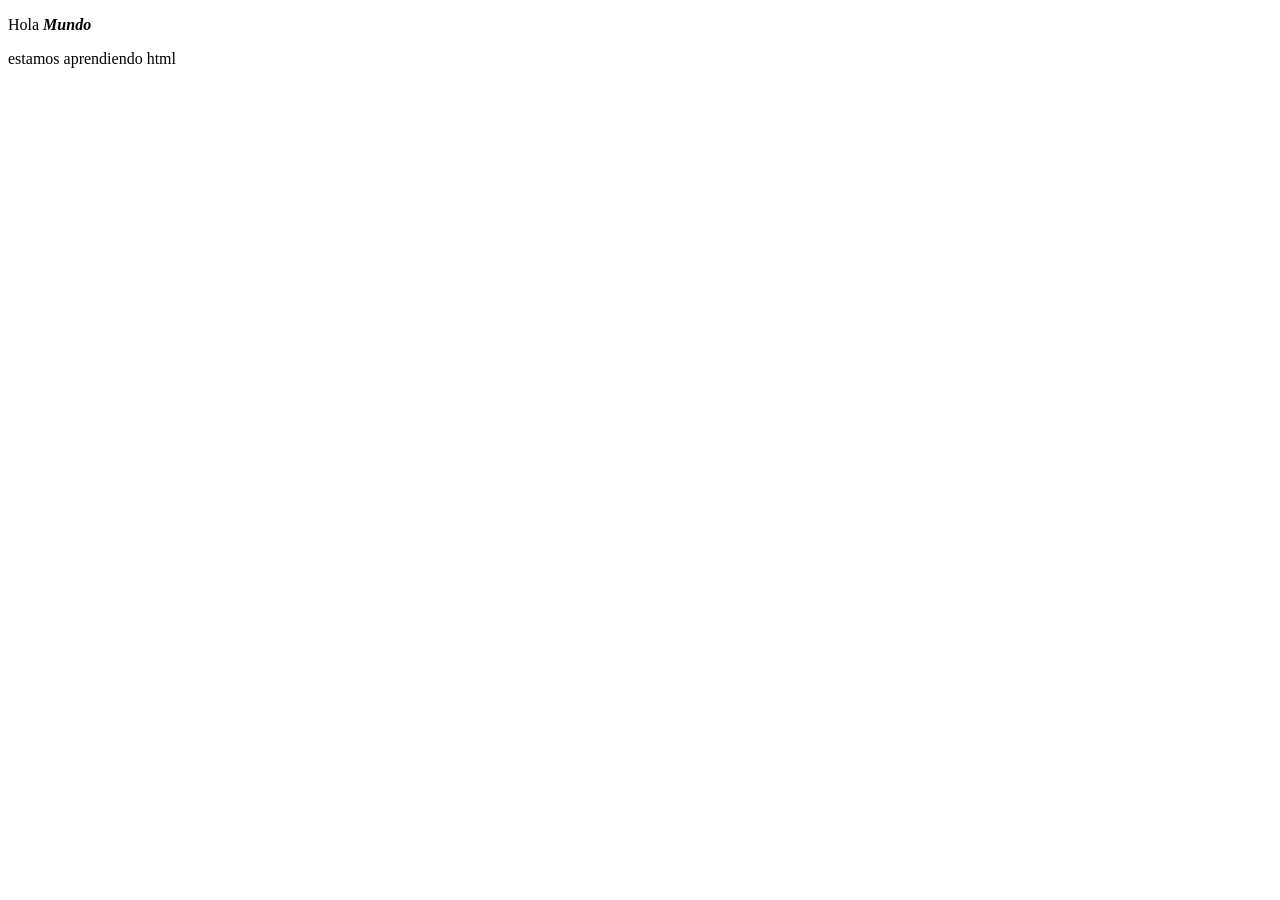
==== index.html @ f1ef07fe "primeras actividades" ====
<!DOCTYPE html>
<html lang="en">
<head>
	<meta charset="UTF-8">
	<meta name="viewport" content="width=device-width, initial-scale=1.0">
	<title>Document</title>
</head>
<body>
	<p>Hola <strong><i>Mundo</i></strong></p>
	<p> estamos aprendiendo html</p>
</body>
</html>
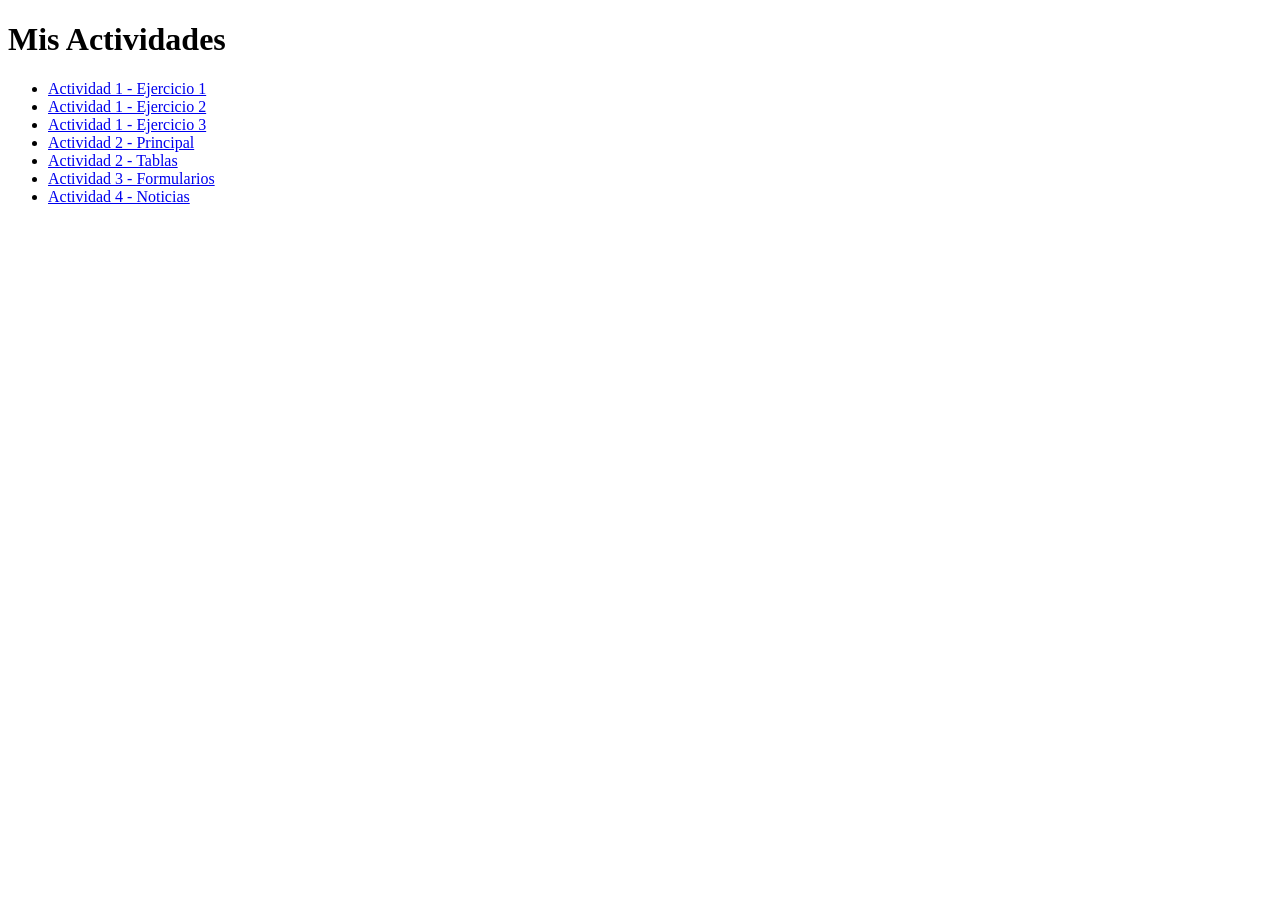
==== commit c94a48c6: "index" ====
--- a/index.html
+++ b/index.html
@@ -1,12 +1,30 @@
 <!DOCTYPE html>
-<html lang="en">
+<html lang="es">
 <head>
-	<meta charset="UTF-8">
-	<meta name="viewport" content="width=device-width, initial-scale=1.0">
-	<title>Document</title>
+    <meta charset="UTF-8">
+    <meta name="viewport" content="width=device-width, initial-scale=1.0">
+    <title>Mis Actividades</title>
 </head>
 <body>
-	<p>Hola <strong><i>Mundo</i></strong></p>
-	<p> estamos aprendiendo html</p>
+
+    <h1>Mis Actividades</h1>
+
+    <ul>
+        <!-- Actividad 1 -->
+        <li><a href="actividad_1/ejercicio1_jpm.html">Actividad 1 - Ejercicio 1</a></li>
+        <li><a href="actividad_1/Texto Ejercicio2.html">Actividad 1 - Ejercicio 2</a></li>
+        <li><a href="actividad_1/Texto Ejercicio3.html">Actividad 1 - Ejercicio 3</a></li>
+
+        <!-- Actividad 2 -->
+        <li><a href="actividad2/actividad2.html">Actividad 2 - Principal</a></li>
+        <li><a href="actividad2/tablas.html">Actividad 2 - Tablas</a></li>
+
+        <!-- Actividad 3 -->
+        <li><a href="actividad3/formularios.html">Actividad 3 - Formularios</a></li>
+
+        <!-- Actividad 4 -->
+        <li><a href="actividad4/noticias_texto.html">Actividad 4 - Noticias</a></li>
+    </ul>
+
 </body>
 </html>
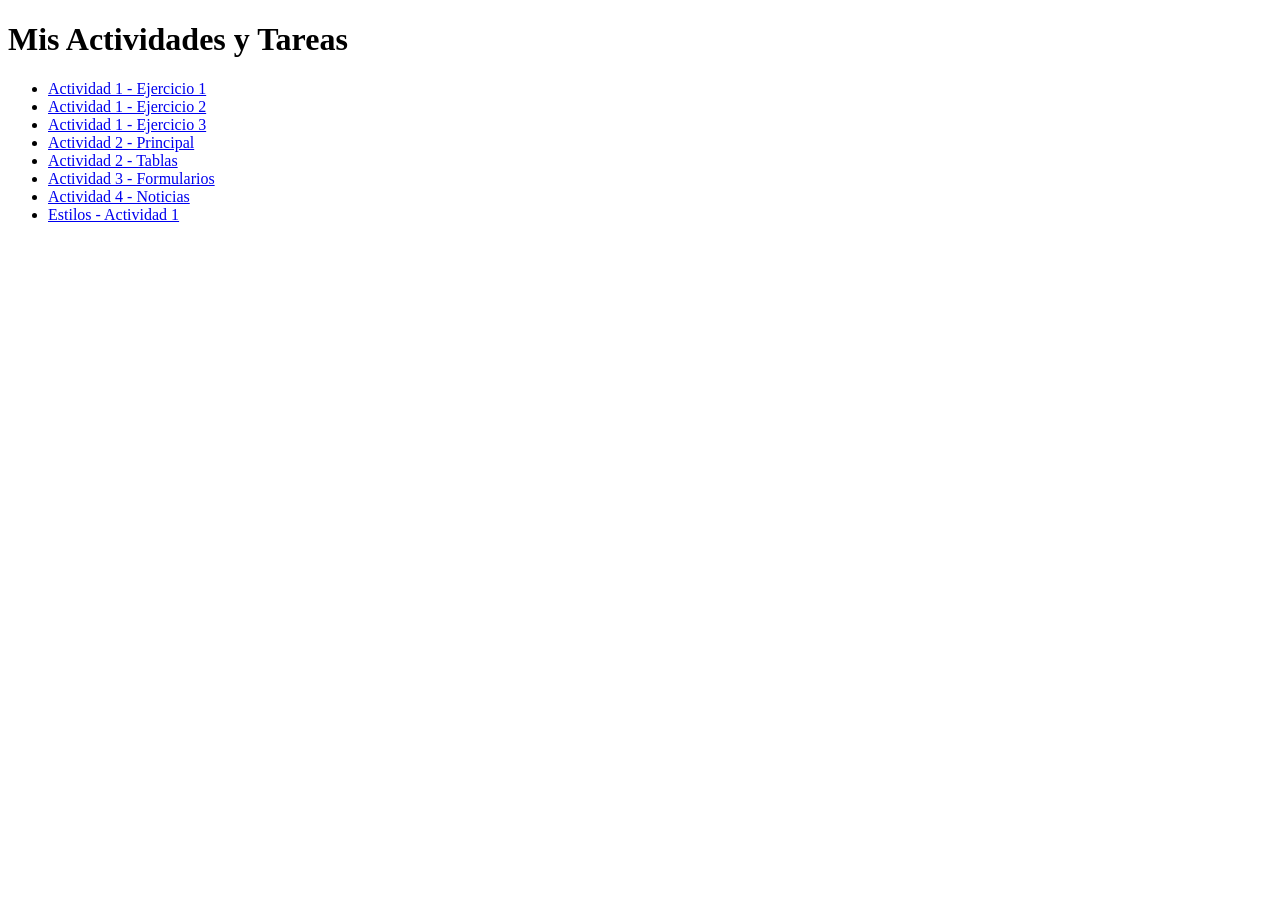
==== commit cd838487: "actualizacion" ====
--- a/index.html
+++ b/index.html
@@ -7,10 +7,10 @@
 </head>
 <body>
 
-    <h1>Mis Actividades</h1>
+    <h1>Mis Actividades y Tareas</h1>
 
     <ul>
-        <!-- Actividad 1 -->
+        <!-- Actividad 1 (Carpeta original) -->
         <li><a href="actividad_1/ejercicio1_jpm.html">Actividad 1 - Ejercicio 1</a></li>
         <li><a href="actividad_1/Texto Ejercicio2.html">Actividad 1 - Ejercicio 2</a></li>
         <li><a href="actividad_1/Texto Ejercicio3.html">Actividad 1 - Ejercicio 3</a></li>
@@ -24,6 +24,9 @@
 
         <!-- Actividad 4 -->
         <li><a href="actividad4/noticias_texto.html">Actividad 4 - Noticias</a></li>
+
+        <!-- Nueva carpeta de Estilos / Actividad 1 -->
+        <li><a href="estilos/actividad1/ej1.html">Estilos - Actividad 1 </a></li>
     </ul>
 
 </body>
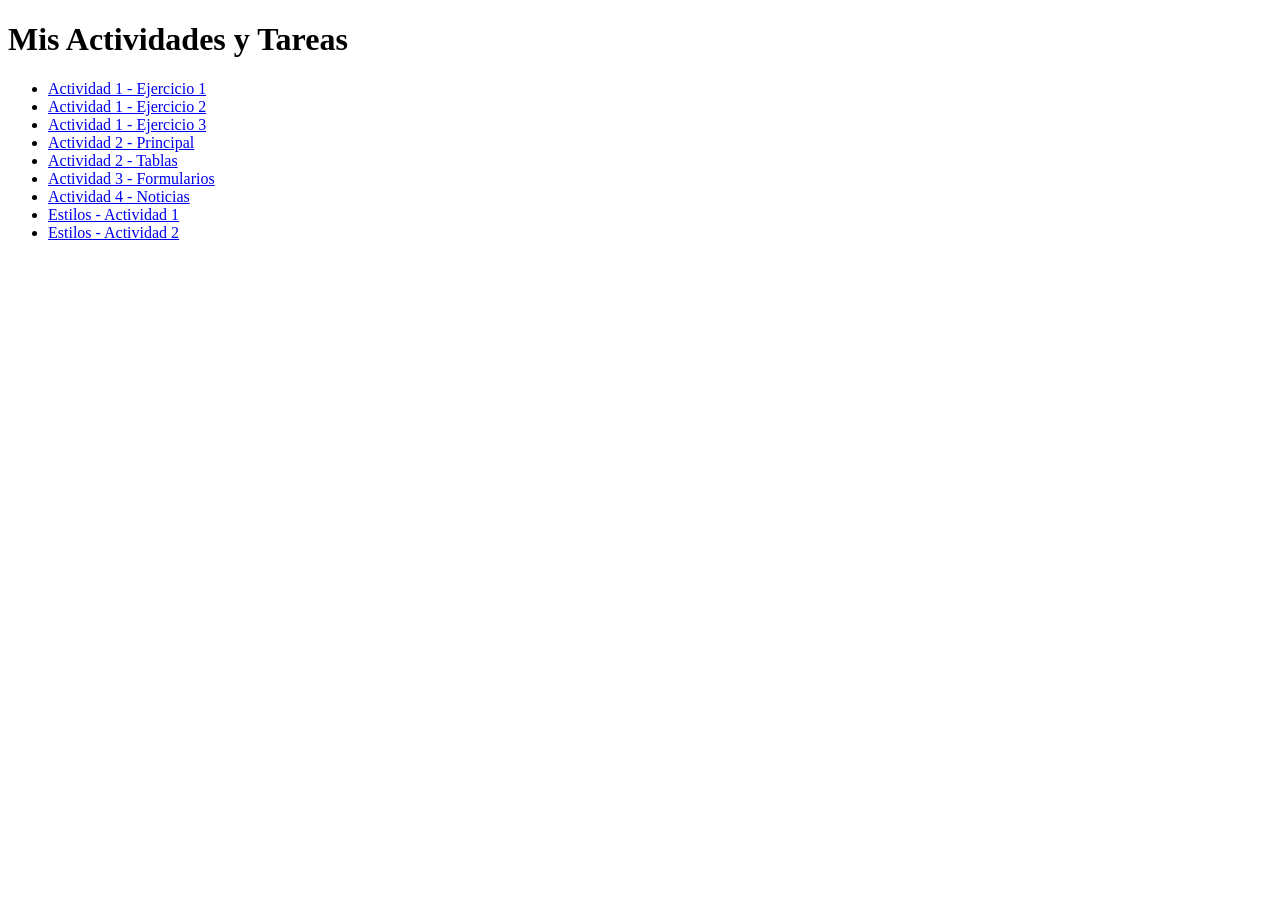
==== commit fa59b169: "Actividad 2 de estilos" ====
--- a/index.html
+++ b/index.html
@@ -25,8 +25,12 @@
         <!-- Actividad 4 -->
         <li><a href="actividad4/noticias_texto.html">Actividad 4 - Noticias</a></li>
 
-        <!-- Nueva carpeta de Estilos / Actividad 1 -->
+        <!-- Estilos / Actividad 1 -->
         <li><a href="estilos/actividad1/ej1.html">Estilos - Actividad 1 </a></li>
+
+        <!-- Estilos / Actividad 1 -->
+        <li><a href="estilos/actividad2/Ej2Texto.html">Estilos - Actividad 2 </a></li>
+
     </ul>
 
 </body>
